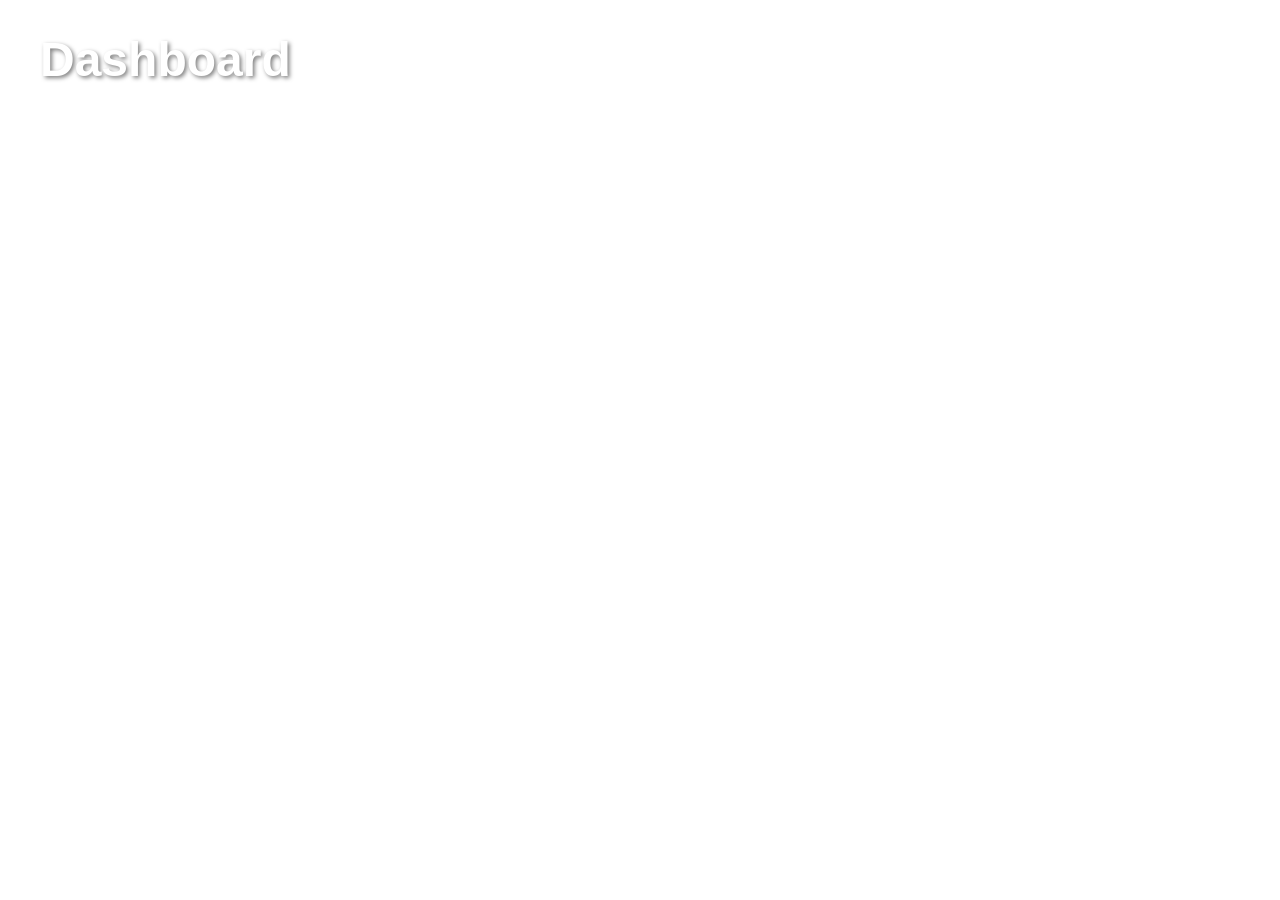
==== index.html @ 30263f96 "Add files via upload" ====
<!DOCTYPE html>
<html lang="en">
<head>
    <meta charset="UTF-8">
    <meta name="viewport" content="width=device-width, initial-scale=1.0">
    <title>Dashboard</title>
    <link rel="stylesheet" type="text/css" href="style.css">
</head>
<body>
    <div class="bg">
        <video src="bg1.mp4" autoplay muted loop playsinline>backgound loading</video>
    </div>
    <h1>Dashboard</h1>
    <nav>
        <a href="./">Home</a>
        <a href="/kontak/kontak.html">Kontak</a>
        <a href="biodata/biodata.html">Biodata</a>
    </nav>
</body>
</html>
---- style.css ----
.bg {
    position: fixed;
    top: 0;
    left: 0;
    width: 100%;
    height: 100%;
    overflow: hidden;
    z-index: -1;
}

.bg video {
    width: 100%;
    height: 100%;
    object-fit: cover;
    position: absolute;
    top: 0;
    left: 0;
}
body {
    margin: 0;
    padding: 0;
    font-family: 'Arial', sans-serif;
    color: white;
    display: flex;
    flex-direction: column;
    margin-left: 40px;
    height: 100vh;
}

h1 {
    font-size: 48px;
    margin-bottom: 20px;
    text-shadow: 2px 2px 4px rgba(0, 0, 0, 0.5);
}

nav {
    display: flex;
    gap: 20px;
}

nav a {
    text-decoration: none;
    font-size: 20px;
    color: white;
    padding: 5px 20px;
    border: 2px solid white;
    border-radius: 5px;
    transition: background-color 0.3s ease, color 0.3s ease, box-shadow 0.3s ease;
}

nav a:hover {
    background-color: white;
    color: black;
    box-shadow: 0 4px 15px rgba(255, 255, 255, 0.5);
}
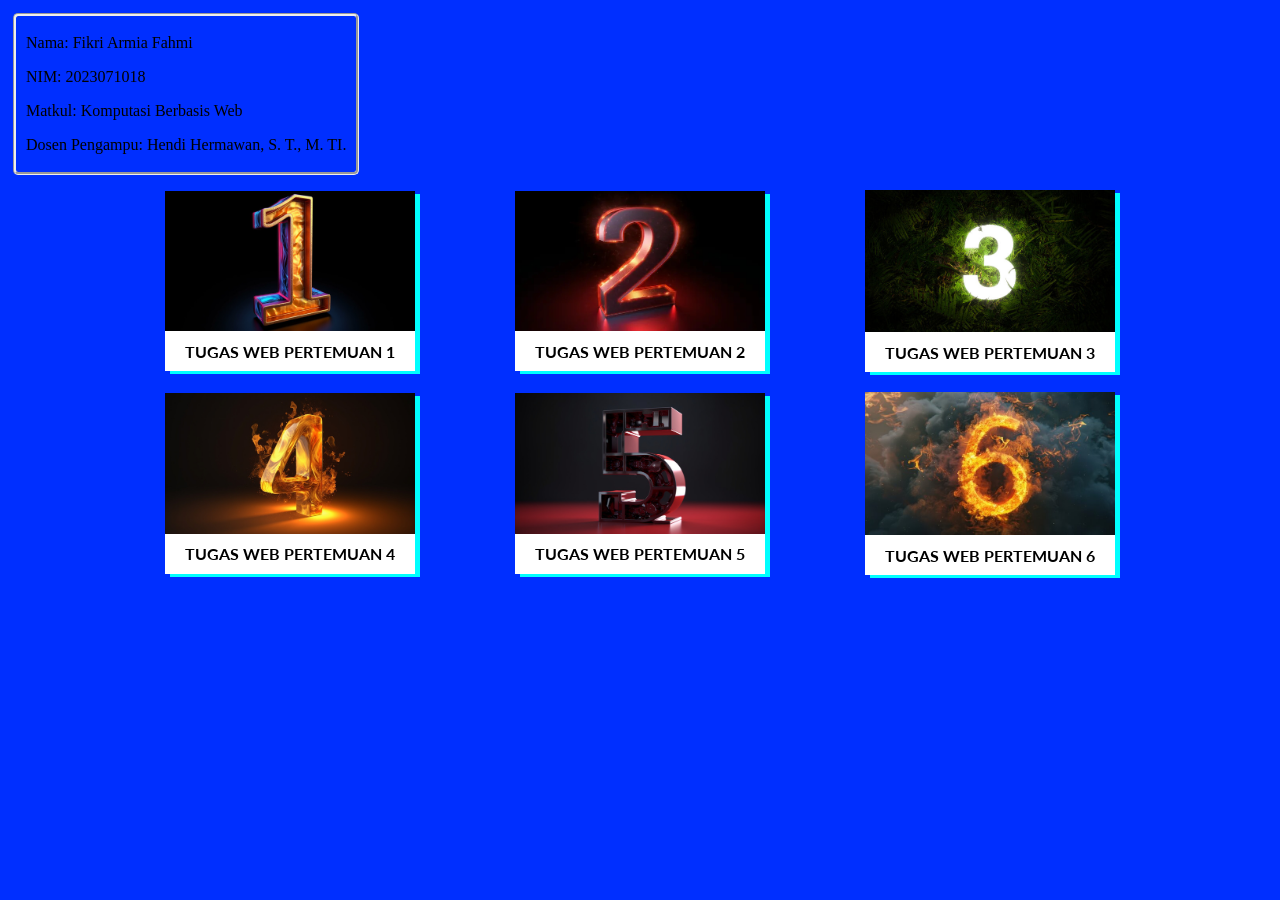
==== commit bccd084f: "Add files via upload" ====
--- a/index.html
+++ b/index.html
@@ -3,18 +3,71 @@
 <head>
     <meta charset="UTF-8">
     <meta name="viewport" content="width=device-width, initial-scale=1.0">
-    <title>Dashboard</title>
+    <title>LIST TUGAS</title>
     <link rel="stylesheet" type="text/css" href="style.css">
+    <link href="https://fonts.googleapis.com/css2?family=Lato:wght@400;700&display=swap" rel="stylesheet">
 </head>
 <body>
-    <div class="bg">
-        <video src="bg1.mp4" autoplay muted loop playsinline>backgound loading</video>
+    <div class="identitas">
+        <p>Nama: Fikri Armia Fahmi</p>
+        <p>NIM: 2023071018</p>
+        <p>Matkul: Komputasi Berbasis Web</p>
+        <p>Dosen Pengampu: Hendi Hermawan, S. T., M. TI.</p>
     </div>
-    <h1>Dashboard</h1>
-    <nav>
-        <a href="./">Home</a>
-        <a href="/kontak/kontak.html">Kontak</a>
-        <a href="biodata/biodata.html">Biodata</a>
-    </nav>
+    <div class="list">
+        <div class="baris1">
+            <div class="pertemuan1">
+                <div class="image">
+                    <img src="./1.jpg" alt="Pertemuan 1">
+                </div>
+                <div class="button">
+                    <a href="./pertemuan1/index.html">TUGAS WEB PERTEMUAN 1</a>
+                </div>
+            </div>
+            <div class="pertemuan2">
+                <div class="image">
+                    <img src="./2.jpg" alt="Pertemuan 2">
+                </div>
+                <div class="button">
+                    <a href="./pertemuan2/latihan1.html">TUGAS WEB PERTEMUAN 2</a>
+                </div>
+            </div>
+            <div class="pertemuan3">
+                <div class="image">
+                    <img src="./3.jpg" alt="Pertemuan 3">
+                </div>
+                <div class="button">
+                    <a href="http://">TUGAS WEB PERTEMUAN 3</a>
+                </div>
+            </div>
+        </div>
+        <div class="baris2">
+            <div class="pertemuan4">
+                <div class="image">
+                    <img src="./4.jpg" alt="Pertemuan 4">
+                </div>
+                <div class="button">
+                    <a href="http://">TUGAS WEB PERTEMUAN 4</a>
+                </div>
+            </div>
+            <div class="pertemuan5">
+                <div class="image">
+                    <img src="./5.jpg" alt="Pertemuan 5">
+                </div>
+                <div class="button">
+                    <a href="http://">TUGAS WEB PERTEMUAN 5</a>
+                </div>
+            </div>
+            <div class="pertemuan6">
+                <div class="image">
+                    <img src="./6.jpg" alt="Pertemuan 6">
+                </div>
+                <div class="button">
+                    <a href="http://">TUGAS WEB PERTEMUAN 6</a>
+                </div>
+            </div>
+        </div>
+    </div>
+    <div class="footer"></div>
 </body>
 </html>
--- a/style.css
+++ b/style.css
@@ -1,55 +1,90 @@
-.bg {
-    position: fixed;
-    top: 0;
-    left: 0;
+html {
     width: 100%;
     height: 100%;
-    overflow: hidden;
-    z-index: -1;
 }
 
-.bg video {
+body {
+    background-color: rgb(0, 47, 255);
+}
+
+.identitas {
+    display: inline-block;
+    margin: 5px;
+    padding: 2px 10px;
+    border-style: groove;
+    border-radius: 5px;
+}
+
+.list {
     width: 100%;
     height: 100%;
-    object-fit: cover;
-    position: absolute;
-    top: 0;
-    left: 0;
 }
-body {
-    margin: 0;
-    padding: 0;
-    font-family: 'Arial', sans-serif;
-    color: white;
+.baris1 {
+    justify-content: center;
+    align-items: center;
     display: flex;
-    flex-direction: column;
-    margin-left: 40px;
-    height: 100vh;
+}
+.baris2 {
+    justify-content: center;
+    align-items: center;
+    display: flex;
 }
 
-h1 {
-    font-size: 48px;
-    margin-bottom: 20px;
-    text-shadow: 2px 2px 4px rgba(0, 0, 0, 0.5);
+.pertemuan1,
+.pertemuan2,
+.pertemuan3,
+.pertemuan4,
+.pertemuan5,
+.pertemuan6 {
+    width: 250px;
+    margin: 10px 50px;
+    display: flex;
+    flex-direction: column; 
+    justify-content: center;
+    align-items: center;
+    box-shadow: 5px 3px cyan;
+}
+.image {
+    display: flex;
+    justify-content: center;
+    align-items: center;
+    width: 100%; 
+}
+.image img {
+    width: inherit;
+    display: block;
 }
 
-nav {
+.button {
+    width: inherit;
+    height: 40px;
+    background-color: rgb(255, 255, 255);
+    justify-content: center; 
+    align-items: center;
     display: flex;
-    gap: 20px;
+    transition: background-color 0.3s ease, width 0.3s ease, transform 0.3s ease;
 }
 
-nav a {
-    text-decoration: none;
-    font-size: 20px;
-    color: white;
-    padding: 5px 20px;
-    border: 2px solid white;
-    border-radius: 5px;
-    transition: background-color 0.3s ease, color 0.3s ease, box-shadow 0.3s ease;
+.button:hover {
+    background-color: #3705c2;
+    width: 269px;
+    transform: skew(-20deg);
+    box-shadow: 0 4px 15px rgba(255, 255, 255, 0.5);
 }
 
-nav a:hover {
-    background-color: white;
-    color: black;
-    box-shadow: 0 4px 15px rgba(255, 255, 255, 0.5);
+.button a {
+    text-decoration: none;
+    width: 100%;
+    height: inherit;
+    padding: inherit;           
+    text-align: center;        
+    color: black;              
+    display: flex;             
+    justify-content: center;   
+    align-items: center; 
+    font-weight: 700;
+    font-family: 'Lato', sans-serif;
 }
+.button a:hover {
+    color: white;
+}
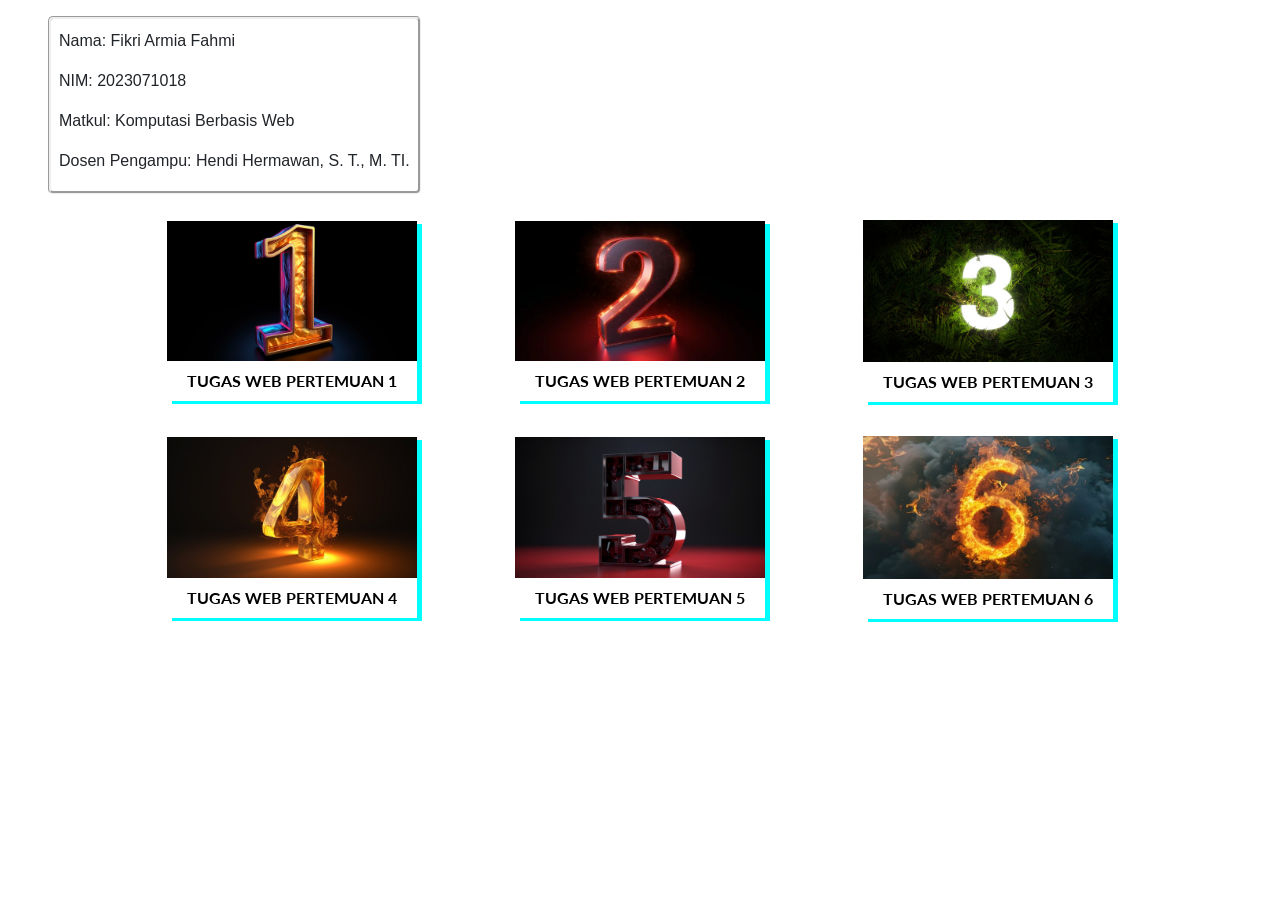
==== commit 71ad7ffc: "Update index.html" ====
--- a/index.html
+++ b/index.html
@@ -6,68 +6,81 @@
     <title>LIST TUGAS</title>
     <link rel="stylesheet" type="text/css" href="style.css">
     <link href="https://fonts.googleapis.com/css2?family=Lato:wght@400;700&display=swap" rel="stylesheet">
+    <!-- Bootstrap CSS -->
+    <link rel="stylesheet"
+    href="https://cdn.jsdelivr.net/npm/bootstrap@4.6.0/dist/css/bootstrap.min.css"
+    integrity="sha384-B0vP5xmATw1+K9KRQjQERJvTumQW0nPEzvF6L/Z6nronJ3oUOFUFpCjEUQouq2+l"
+    crossorigin="anonymous">
 </head>
 <body>
-    <div class="identitas">
-        <p>Nama: Fikri Armia Fahmi</p>
+    <div class="identitas d-inline-block m-3 ml-5 px-2">
+        <p class="mt-2">Nama: Fikri Armia Fahmi</p>
         <p>NIM: 2023071018</p>
         <p>Matkul: Komputasi Berbasis Web</p>
         <p>Dosen Pengampu: Hendi Hermawan, S. T., M. TI.</p>
     </div>
     <div class="list">
-        <div class="baris1">
-            <div class="pertemuan1">
+        <div class="baris1 row">
+            <div class="pertemuan1 col-sm-2.5 mr-5 mb-4">
                 <div class="image">
                     <img src="./1.jpg" alt="Pertemuan 1">
                 </div>
                 <div class="button">
-                    <a href="./pertemuan1/index.html">TUGAS WEB PERTEMUAN 1</a>
+                    <a class="text-decoration-none" href="./pertemuan1/index.html">TUGAS WEB PERTEMUAN 1</a>
                 </div>
             </div>
-            <div class="pertemuan2">
+            <div class="pertemuan2 col-sm-2.5 mr-5 mb-4">
                 <div class="image">
                     <img src="./2.jpg" alt="Pertemuan 2">
                 </div>
                 <div class="button">
-                    <a href="./pertemuan2/latihan1.html">TUGAS WEB PERTEMUAN 2</a>
+                    <a class="text-decoration-none" href="./pertemuan2/latihan1.html">TUGAS WEB PERTEMUAN 2</a>
                 </div>
             </div>
-            <div class="pertemuan3">
+            <div class="pertemuan3 col-sm-2.5 mb-4">
                 <div class="image">
                     <img src="./3.jpg" alt="Pertemuan 3">
                 </div>
                 <div class="button">
-                    <a href="http://">TUGAS WEB PERTEMUAN 3</a>
+                    <a class="text-decoration-none" href="http://">TUGAS WEB PERTEMUAN 3</a>
                 </div>
             </div>
         </div>
-        <div class="baris2">
-            <div class="pertemuan4">
+        <div class="baris2 row">
+            <div class="pertemuan4 col-sm-2.5 mr-5 mb-4">
                 <div class="image">
                     <img src="./4.jpg" alt="Pertemuan 4">
                 </div>
                 <div class="button">
-                    <a href="http://">TUGAS WEB PERTEMUAN 4</a>
+                    <a class="text-decoration-none" href="http://">TUGAS WEB PERTEMUAN 4</a>
                 </div>
             </div>
-            <div class="pertemuan5">
+            <div class="pertemuan5 col-sm-2.5 mr-5 mb-4">
                 <div class="image">
                     <img src="./5.jpg" alt="Pertemuan 5">
                 </div>
                 <div class="button">
-                    <a href="http://">TUGAS WEB PERTEMUAN 5</a>
+                    <a class="text-decoration-none" href="http://">TUGAS WEB PERTEMUAN 5</a>
                 </div>
             </div>
-            <div class="pertemuan6">
+            <div class="pertemuan6 col-sm-2.5 mb-4">
                 <div class="image">
                     <img src="./6.jpg" alt="Pertemuan 6">
                 </div>
                 <div class="button">
-                    <a href="http://">TUGAS WEB PERTEMUAN 6</a>
+                    <a class="text-decoration-none" href="http://">TUGAS WEB PERTEMUAN 6</a>
                 </div>
             </div>
         </div>
     </div>
     <div class="footer"></div>
+    <!-- Option 1: jQuery and Bootstrap Bundle (includes Popper) -->
+    <script src="https://code.jquery.com/jquery-3.5.1.slim.min.js"
+    integrity="sha384-DfXdz2htPH0lsSSs5nCTpuj/zy4C+OGpamoFVy38MVBnE+IbbVYUew+OrCXaRkfj"
+    crossorigin="anonymous"></script>
+    <script
+    src="https://cdn.jsdelivr.net/npm/bootstrap@4.6.0/dist/js/bootstrap.bundle.min.js"
+    integrity="sha384-Piv4xVNRyMGpqkS2by6br4gNJ7DXjqk09RmUpJ8jgGtD7zP9yug3goQfGII0yAns"
+    crossorigin="anonymous"></script> 
 </body>
-</html>+</html>
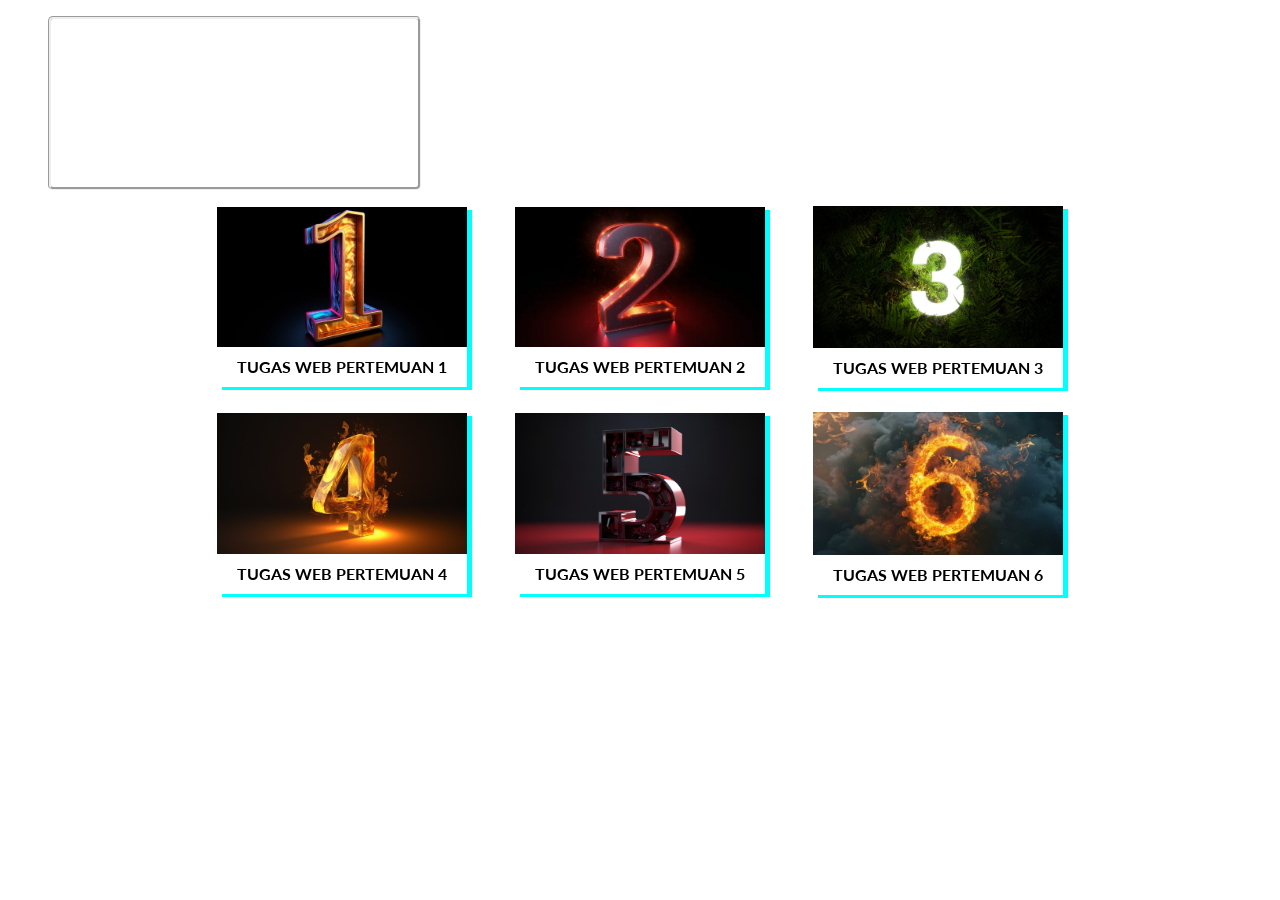
==== commit 89992771: "Update index.html" ====
--- a/index.html
+++ b/index.html
@@ -42,7 +42,7 @@
                     <img src="./3.jpg" alt="Pertemuan 3">
                 </div>
                 <div class="button">
-                    <a class="text-decoration-none" href="http://">TUGAS WEB PERTEMUAN 3</a>
+                    <a class="text-decoration-none" href="./pertemuan3/bootstrap_pertemuan2/latihan1.html">TUGAS WEB PERTEMUAN 3</a>
                 </div>
             </div>
         </div>
--- a/style.css
+++ b/style.css
@@ -1,33 +1,29 @@
 html {
     width: 100%;
     height: 100%;
+    overflow-x: hidden;
 }
 
 body {
-    background-color: rgb(0, 47, 255);
+    background-image: url("./bg.jpg");
+    object-fit: cover;
+    background-repeat: no-repeat;
+    background-size: cover;
 }
 
 .identitas {
-    display: inline-block;
-    margin: 5px;
-    padding: 2px 10px;
     border-style: groove;
     border-radius: 5px;
+    color: white;
 }
 
-.list {
-    width: 100%;
-    height: 100%;
-}
 .baris1 {
     justify-content: center;
     align-items: center;
-    display: flex;
 }
 .baris2 {
     justify-content: center;
     align-items: center;
-    display: flex;
 }
 
 .pertemuan1,
@@ -37,7 +33,6 @@
 .pertemuan5,
 .pertemuan6 {
     width: 250px;
-    margin: 10px 50px;
     display: flex;
     flex-direction: column; 
     justify-content: center;
@@ -73,7 +68,6 @@
 }
 
 .button a {
-    text-decoration: none;
     width: 100%;
     height: inherit;
     padding: inherit;           
@@ -87,4 +81,5 @@
 }
 .button a:hover {
     color: white;
-}+}
+
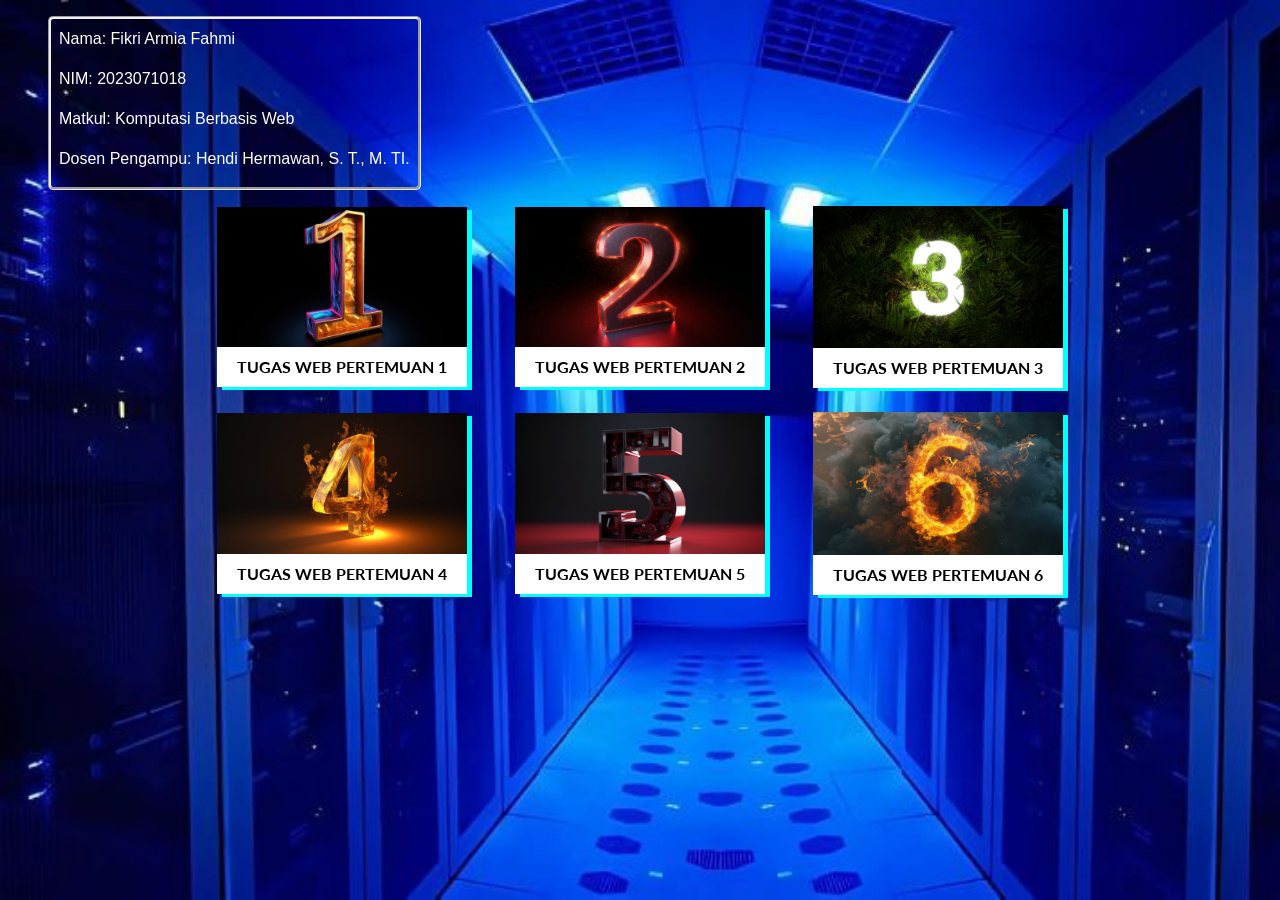
==== commit e4b5f11e: "Update index.html" ====
--- a/index.html
+++ b/index.html
@@ -11,6 +11,13 @@
     href="https://cdn.jsdelivr.net/npm/bootstrap@4.6.0/dist/css/bootstrap.min.css"
     integrity="sha384-B0vP5xmATw1+K9KRQjQERJvTumQW0nPEzvF6L/Z6nronJ3oUOFUFpCjEUQouq2+l"
     crossorigin="anonymous">
+    <!-- Google Tag Manager -->
+    <script>(function(w,d,s,l,i){w[l]=w[l]||[];w[l].push({'gtm.start':
+    new Date().getTime(),event:'gtm.js'});var f=d.getElementsByTagName(s)[0],
+    j=d.createElement(s),dl=l!='dataLayer'?'&l='+l:'';j.async=true;j.src=
+    'https://www.googletagmanager.com/gtm.js?id='+i+dl;f.parentNode.insertBefore(j,f);
+    })(window,document,'script','dataLayer','GTM-T3G7233J');</script>
+    <!-- End Google Tag Manager -->
 </head>
 <body>
     <div class="identitas d-inline-block m-3 ml-5 px-2">
@@ -52,7 +59,7 @@
                     <img src="./4.jpg" alt="Pertemuan 4">
                 </div>
                 <div class="button">
-                    <a class="text-decoration-none" href="http://">TUGAS WEB PERTEMUAN 4</a>
+                    <a class="text-decoration-none" href="pertemuan4/php_bootstrap">TUGAS WEB PERTEMUAN 4</a>
                 </div>
             </div>
             <div class="pertemuan5 col-sm-2.5 mr-5 mb-4">
@@ -82,5 +89,9 @@
     src="https://cdn.jsdelivr.net/npm/bootstrap@4.6.0/dist/js/bootstrap.bundle.min.js"
     integrity="sha384-Piv4xVNRyMGpqkS2by6br4gNJ7DXjqk09RmUpJ8jgGtD7zP9yug3goQfGII0yAns"
     crossorigin="anonymous"></script> 
+    <!-- Google Tag Manager (noscript) -->
+    <noscript><iframe src="https://www.googletagmanager.com/ns.html?id=GTM-T3G7233J"
+    height="0" width="0" style="display:none;visibility:hidden"></iframe></noscript>
+    <!-- End Google Tag Manager (noscript) -->
 </body>
 </html>
